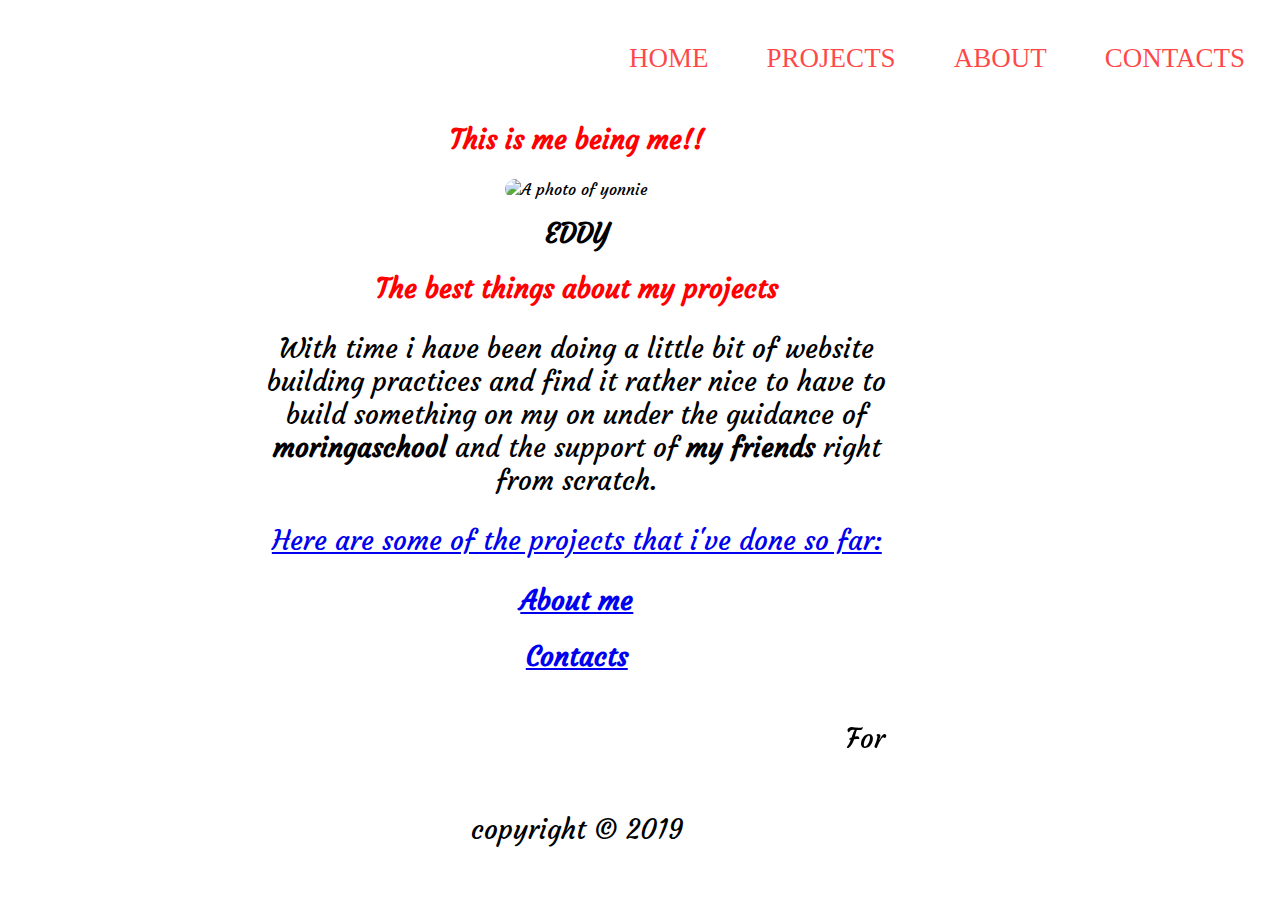
==== index.html @ 9989af05 "repolished website" ====
<!DOCTYPE html>
<html>
  <head>
    <title>My porttfolio</title>
    <link href="css/styles.css" rel="stylesheet" type="text/css">
    <link href="https://fonts.googleapis.com/css?family=Courgette" rel="stylesheet">
  </head>
  <body>
     <nav>
         <ul>
          <li><a href="index.html">Home</a></li>
          <li><a href="index1.html">Projects</a></li>
          <li><a href="index2.html">About</a></li>
          <li><a href="index4.html">Contacts</a></li>
         </ul>
       </nav>
       <div id="container">
       <div id="home">
    <div id="jonjo">
 <h2>This is me being me!!</h2>

  <img src="images/yonnie.jpg" width=230 alt="A photo of yonnie">
  <h1>EDDY</h1>
</div>
<h2>The best things about my projects</h2>
<p>With time i have been doing a little bit of website building practices and find it rather nice to have to build something on my on under the guidance of <strong>moringaschool</strong> and the support of <strong>my friends</strong> right from scratch.</p>
<p><a href="index1.html">Here are some of the projects that i've done so far:</a></p>



<h1 id="about"><a href="index2.html">About me</a></h1>


<span id="fefe">


    <div id="contacts">
    <h2><a href="index4.html">Contacts</a></h2>
    <marquee><p>For more information,click on the above link to get the best media communication choices.</p></marquee>
  </div>

</span>
</div>
<p>copyright © 2019</p>
</div>
</body>

</html>
---- css/styles.css ----
@media screen and (min-width:480px){
  h1{
    color:purple;
    color:black;
  }
}
  table, tr, th, td{
 border:2px solid black;
 border-collapse:collapse;
 width:auto;
}
table{
 font-size:x-large;
 margin-bottom: 0px;
 box-shadow: 5px 5px 5px grey;

}


img{
  border-radius:2.6em;
  height:15em;
}
body{
  background-image:url("https://cache.desktopnexus.com/thumbseg/2459/2459361-bigthumbnail.jpg");
  background-size: cover;
  background-repeat: no-repeat;
}
p ,h1 ,h2 , li{
  font-size:27px;

}
h2{
  color:red;

}
li{
  color:red;
}
#raf{
  display:flex;
  flex-direction: row;

}
  #do{
     background-color:white;
    opacity:0.6;
    border-radius:0.2em;
  }
  nav ul{
  text-align:right;

}
nav>ul>li{
  display:inline-block;
}
nav ul li a {
  padding:1em;
  margin-right:0;
  text-transform:uppercase;
  text-decoration:none;
  display:block;
  color:rgba(255, 0, 0, 0.733);
}
nav>ul>li>a:hover{
  box-shadow: 0 1px rgba(0, 0, 0, 0.1)  ;
  background:rgba(221, 109, 35, 0.678);
  color:rgba(0, 35, 122, 0.7);
}
#container{
  text-align: center;
  margin-left:20%;
  margin-right: 30%;
  font-family: 'Courgette', cursive;
}
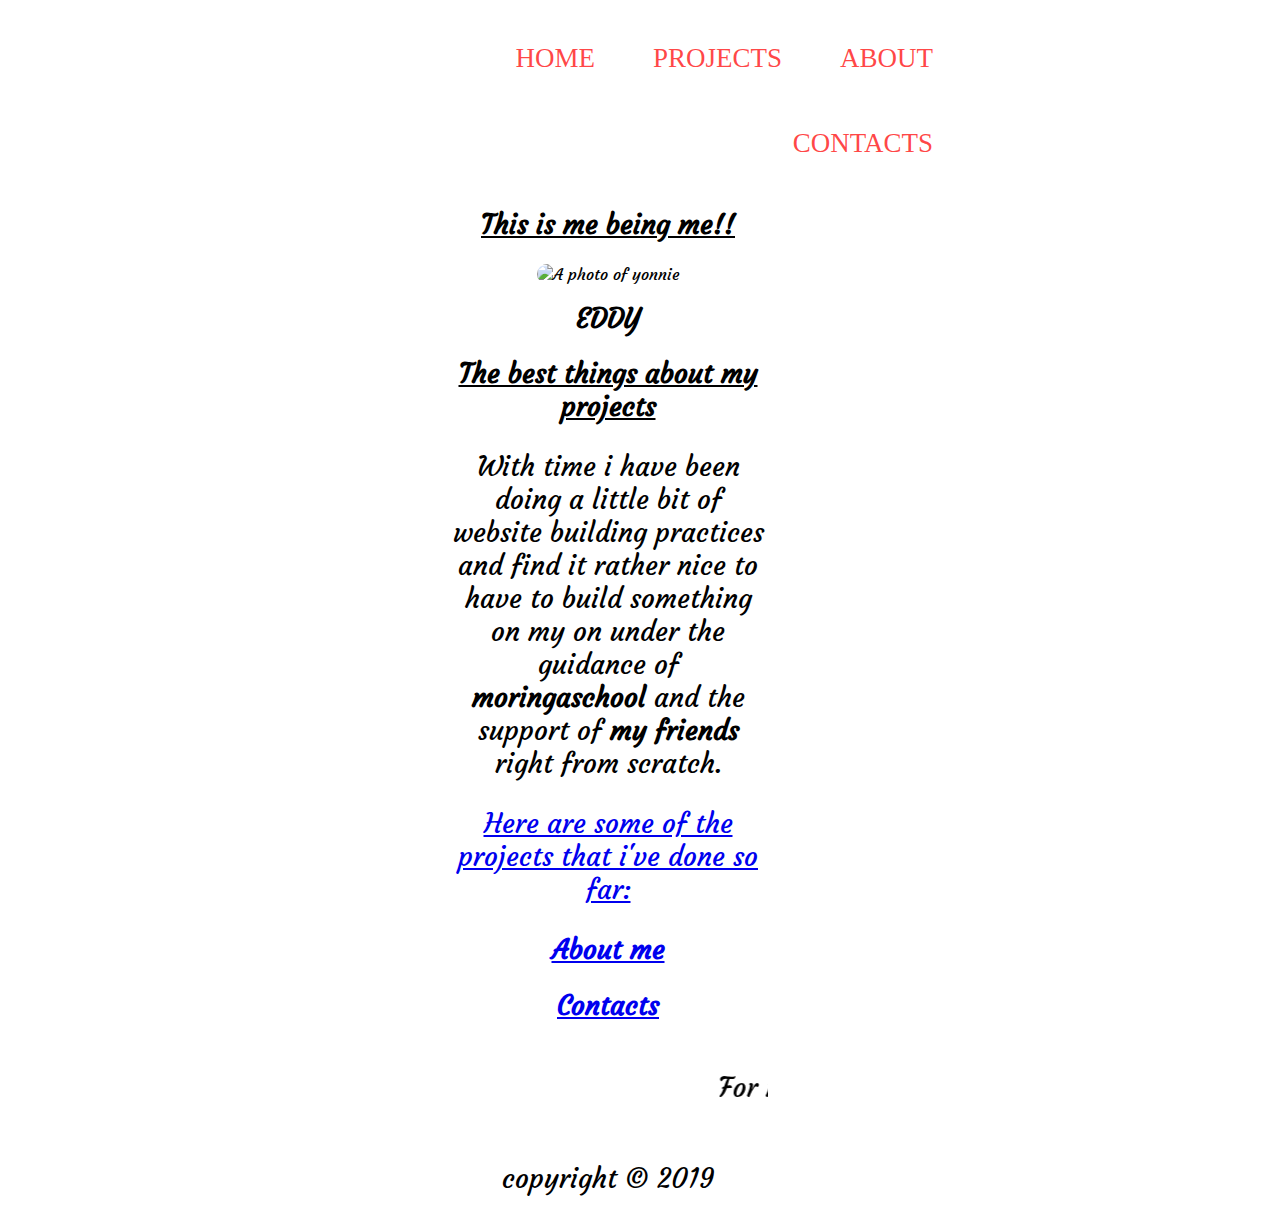
==== commit 373a5784: "indented index.html" ====
--- a/index.html
+++ b/index.html
@@ -1,48 +1,48 @@
-<!DOCTYPE html>
-<html>
-  <head>
-    <title>My porttfolio</title>
-    <link href="css/styles.css" rel="stylesheet" type="text/css">
-    <link href="https://fonts.googleapis.com/css?family=Courgette" rel="stylesheet">
-  </head>
-  <body>
-     <nav>
-         <ul>
-          <li><a href="index.html">Home</a></li>
-          <li><a href="index1.html">Projects</a></li>
-          <li><a href="index2.html">About</a></li>
-          <li><a href="index4.html">Contacts</a></li>
-         </ul>
-       </nav>
-       <div id="container">
-       <div id="home">
-    <div id="jonjo">
- <h2>This is me being me!!</h2>
+  <!DOCTYPE html>
+  <html>
+    <head>
+      <title>My porttfolio</title>
+      <link href="css/styles.css" rel="stylesheet" type="text/css">
+      <link href="https://fonts.googleapis.com/css?family=Courgette" rel="stylesheet">
+    </head>
+    <body>
+       <nav>
+           <ul>
+            <li><a href="index.html">Home</a></li>
+            <li><a href="index1.html">Projects</a></li>
+            <li><a href="index2.html">About</a></li>
+            <li><a href="index4.html">Contacts</a></li>
+           </ul>
+         </nav>
+         <div id="container">
+         <div id="home">
+      <div id="jonjo">
+   <h2>This is me being me!!</h2>
 
-  <img src="images/yonnie.jpg" width=230 alt="A photo of yonnie">
-  <h1>EDDY</h1>
-</div>
-<h2>The best things about my projects</h2>
-<p>With time i have been doing a little bit of website building practices and find it rather nice to have to build something on my on under the guidance of <strong>moringaschool</strong> and the support of <strong>my friends</strong> right from scratch.</p>
-<p><a href="index1.html">Here are some of the projects that i've done so far:</a></p>
+    <img src="images/yonnie.jpg" width=230 alt="A photo of yonnie">
+    <h1>EDDY</h1>
+  </div>
+  <h2>The best things about my projects</h2>
+  <p>With time i have been doing a little bit of website building practices and find it rather nice to have to build something on my on under the guidance of <strong>moringaschool</strong> and the support of <strong>my friends</strong> right from scratch.</p>
+  <p><a href="index1.html">Here are some of the projects that i've done so far:</a></p>
 
 
 
-<h1 id="about"><a href="index2.html">About me</a></h1>
+  <h1 id="about"><a href="index2.html">About me</a></h1>
 
 
-<span id="fefe">
+  <span id="fefe">
 
 
-    <div id="contacts">
-    <h2><a href="index4.html">Contacts</a></h2>
-    <marquee><p>For more information,click on the above link to get the best media communication choices.</p></marquee>
+      <div id="contacts">
+      <h2><a href="index4.html">Contacts</a></h2>
+      <marquee><p>For more information,click on the above link to get the best media communication choices.</p></marquee>
+    </div>
+
+  </span>
   </div>
+  <p>copyright © 2019</p>
+  </div>
+  </body>
 
-</span>
-</div>
-<p>copyright © 2019</p>
-</div>
-</body>
-
-</html>
+  </html>
--- a/css/styles.css
+++ b/css/styles.css
@@ -13,30 +13,43 @@
  font-size:x-large;
  margin-bottom: 0px;
  box-shadow: 5px 5px 5px grey;
-
 }
-
-
+#jonjo{
+  margin-left: 0;
+}
 img{
   border-radius:2.6em;
   height:15em;
+<<<<<<< HEAD
+=======
+  float:left;
+>>>>>>> master
 }
 body{
   background-image:url("https://cache.desktopnexus.com/thumbseg/2459/2459361-bigthumbnail.jpg");
   background-size: cover;
   background-repeat: no-repeat;
+  margin-left: 20em;
+  margin-right: 20em;
 }
 p ,h1 ,h2 , li{
   font-size:27px;
 
 }
 h2{
+<<<<<<< HEAD
   color:red;
 
+=======
+  clear:left;
+  color:black;
+  text-decoration:underline;
+>>>>>>> master
 }
 li{
   color:red;
 }
+<<<<<<< HEAD
 #raf{
   display:flex;
   flex-direction: row;
@@ -73,3 +86,5 @@
   margin-right: 30%;
   font-family: 'Courgette', cursive;
 }
+=======
+>>>>>>> master
